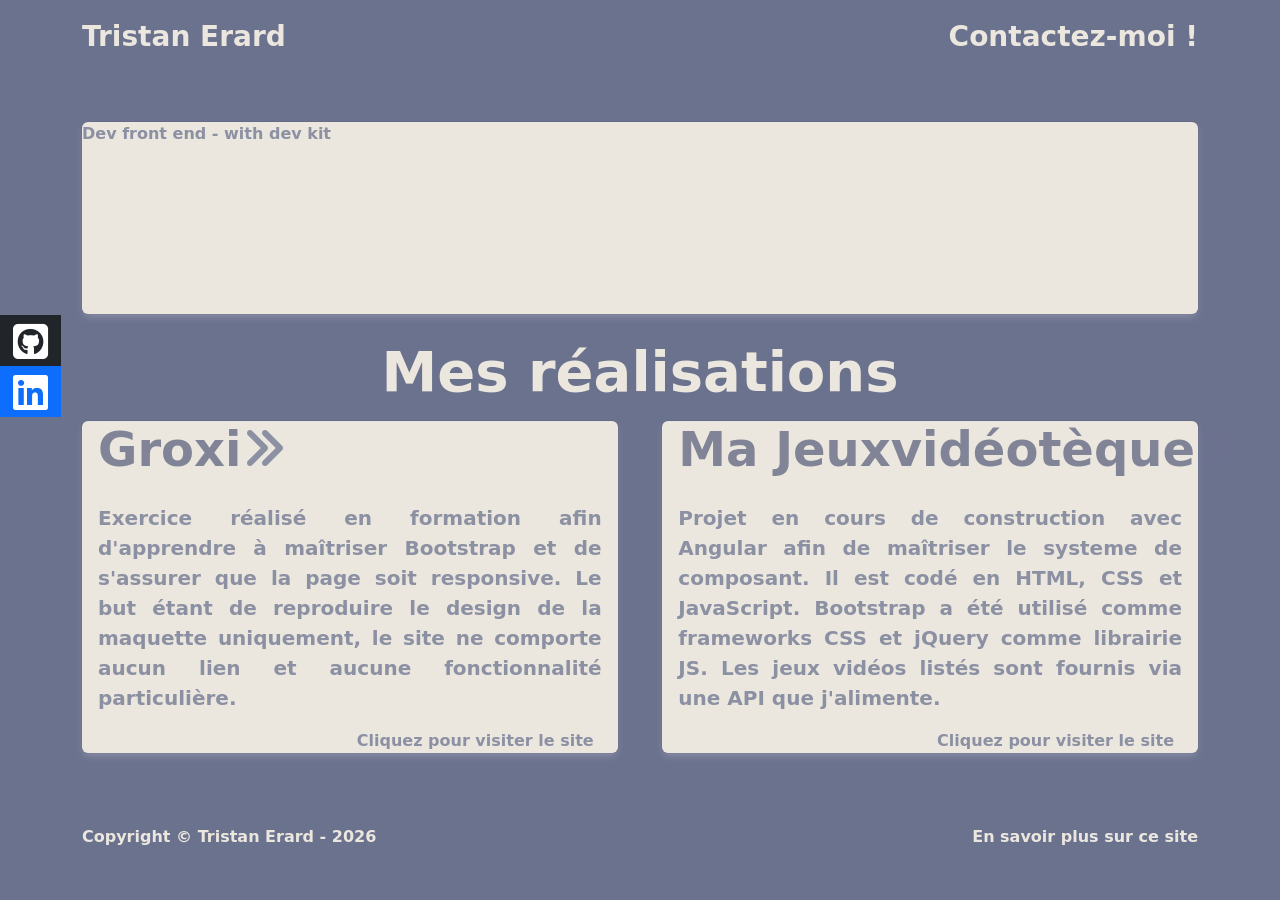
==== index.html @ 44b3bf33 "update link" ====
<!DOCTYPE html>
<html lang="fr">
<head>
    <meta charset="UTF-8">
    <meta http-equiv="X-UA-Compatible" content="IE=edge">
    <meta name="viewport" content="width=device-width, initial-scale=1.0">
    <link rel="stylesheet" href="assets/bootsrap/bootstrap.min.css">
    <link rel="stylesheet" href="assets/main.css">
    <link rel="stylesheet" href="https://cdnjs.cloudflare.com/ajax/libs/font-awesome/6.2.1/css/all.min.css" integrity="sha512-MV7K8+y+gLIBoVD59lQIYicR65iaqukzvf/nwasF0nqhPay5w/9lJmVM2hMDcnK1OnMGCdVK+iQrJ7lzPJQd1w==" crossorigin="anonymous" referrerpolicy="no-referrer" />
    <title>Mon portfolio - Tristan Erard</title>
</head>
<body class="bg-pan-top">
<div id="sidelink" class="fs-1">
    <a href="https://github.com/Titossaniti" target="_blank" class="bg-dark d-block text-center d-flex align-items-center">
        <i class="fa-brands fa-square-github mx-auto"></i>
    </a>
    <a  href="https://fr.linkedin.com/in/tristan-erard-2ba7b9128" target="_blank" class="bg-primary d-block text-center d-flex align-items-center">
        <i class="fa-brands fa-linkedin mx-auto"></i>
    </a>
</div>
<nav class="container py-3">
    <div class="row fs-3">
            <div class="col-6 text-start slide-in-right">
                <a href="#">Tristan Erard</a>
            </div>
            <div class="col-6 text-end slide-in-right">
                <a href="pages/contact.html"><span class="underline">Contactez-moi !</span></a>
            </div>
    </div>
</nav>
    <header class="container mt-5">
        <div class="boxshadow rounded tilt-in-fwd-tl">
            Dev front end - with dev kit
        </div>
    </header>
    <main class="container">
        <h2 class="realisation text-center mt-4 mb-3 display-4 fw-bold slide-in-right">Mes réalisations</h2>
        <div class="row mx-0 justify-content-between">
                <a href="https://titossaniti.github.io/Maquette-Proxi-HTML-CSS/" target="_blank" class="project px-0 text-reset boxshadow rounded tilt-in-fwd-tl">
                    <div>
                        <h2 class="display-5 ps-3">Groxi
                            <span class="arrow primera next ">
                                <i class="fa-solid fa-angle-right"></i>
                            </span>
                            <span class="arrow segunda next ">
                                <i class="fa-solid fa-angle-right"></i>
                            </span>
                        </h2>
                    </div>
                    <div class="descsite fs-5 py-3 px-3">
                        Exercice réalisé en formation afin d'apprendre à maîtriser Bootstrap et de s'assurer que la page soit responsive. Le but étant de reproduire le design de la maquette uniquement, le site ne comporte aucun lien et aucune fonctionnalité particulière.
                    </div>
                    <div class="text-end pe-4">
                        Cliquez pour visiter le site
                    </div>
                </a>
                <a href="https://ma-jeuxvideotheque-tristanerard.netlify.app" target="_blank" class="project px-0 text-reset boxshadow rounded tilt-in-fwd-br">
                    <div>
                        <h2 class="display-5 ps-3">Ma Jeuxvidéotèque
                            <span class="arrow primera next ">
                                <i class="fa-solid fa-angle-right"></i>
                            </span>
                            <span class="arrow segunda next ">
                                <i class="fa-solid fa-angle-right"></i>
                            </span>
                        </h2>
                    </div>
                    <div class="descsite fs-5 py-3 px-3">
                        Projet en cours de construction avec Angular afin de maîtriser le systeme de composant. Il est codé en HTML, CSS et JavaScript. Bootstrap a été utilisé comme frameworks CSS et jQuery comme librairie JS.
                        Les jeux vidéos listés sont fournis via une API que j'alimente. 
                    </div>
                    <div class="text-end pe-4">
                        Cliquez pour visiter le site
                    </div>
                </a>
        </div>
    </main>
    <footer class="container pt-5">
        <div class="row pt-4 slide-in-right">
            <div class="col-6">
                Copyright &copy; Tristan Erard - <span id="date"></span>
            </div>
            <div class="col-6 text-end">
                <a href="pages/moreinfo.html" class="underline">
                    En savoir plus sur ce site
                </a>
            </div>
        </div>
    </footer>
    <script src="https://cdnjs.cloudflare.com/ajax/libs/jquery/3.6.3/jquery.min.js" integrity="sha512-STof4xm1wgkfm7heWqFJVn58Hm3EtS31XFaagaa8VMReCXAkQnJZ+jEy8PCC/iT18dFy95WcExNHFTqLyp72eQ==" crossorigin="anonymous" referrerpolicy="no-referrer"></script>
    <script src="assets/main.js"></script>
    <script src="assets/bootsrap/bootstrap.bundle.min.js"></script>
    </body>
</html>
---- assets/main.css ----
html{
  --main :#fff9f9;
  --scnd:#ebe7df;
  --third:#6b728ebd;
  --fourth:#C7B198;
}
main a{
  display: block;
}
a,a:hover{
  color: var(--scnd);
}
body{
/*background anim*/
  -webkit-animation: color-change-4x 3.3s linear infinite alternate both;
          animation: color-change-4x 3.3s linear infinite alternate both;
/**/
  color:var(--third);
  font-weight: bold;
}
nav, nav a,nav a:hover{
  color:var(--scnd);
  text-decoration: none;
}
.realisation{
  color:var(--scnd)
}
footer{
  color:var(--scnd);
}

/*bg anim*/
 @-webkit-keyframes color-change-4x {
  0% {
    background: #282938;
  }
  33% {
    background: #505770;
  }
  66% {
    background: #4b537c;
  }
  100% {
    background: #7a829e;
  }
}
@keyframes color-change-4x {
  0% {
    background: #404258;
  }
  33% {
    background: #474E68;
  }
  66% {
    background: #50577A;
  }
  100% {
    background: #6B728E;
  }
}
/**/
a{
  text-decoration: none;
}
header div:first-of-type{
    height: 15vw;
    background-color: var(--scnd);
}
.project{
  background-color: var(--scnd);
  width:48% !important;
}
.project h2{
  font-weight: bold;
    color: #818496;
}
/*Anim underline*/
.underline {
    text-decoration: none;
    position: relative;
  }
.underline:before {
    content: "";
    position: absolute;
    bottom: -2px;
    left: 0;
    right: 0;
    height: 4px;
    background: var(--scnd);
    transform: scaleX(0);
    transform-origin: left;
    transition: transform 0.4s ease-in-out;
  }
.underline:hover:before {
    transform: scaleX(1);
  }
/****/
/*Arrow on hover*/
.arrow {
  position: absolute;}
.segunda{
  margin-left: 15px;}
.next {
color:var(--third);}

@keyframes bounceAlpha {
0% {opacity: 1; transform: translateX(0px) scale(1);}
25%{opacity: 0; transform:translateX(10px) scale(0.8);}
26%{opacity: 0; transform:translateX(-10px) scale(0.8);}
55% {opacity: 1; transform: translateX(0px) scale(1);}
}
.bounceAlpha {
  animation-name: bounceAlpha;
  animation-duration:1.4s;
  animation-iteration-count:infinite;
  animation-timing-function:linear;
}
.arrow.primera.bounceAlpha {
  animation-name: bounceAlpha;
  animation-duration:1.4s;
  animation-delay:0.2s;
  animation-iteration-count:infinite;
  animation-timing-function:linear;
}

.project:hover .arrow{
  animation-name: bounceAlpha;
  animation-duration:1.4s;
  animation-iteration-count:infinite;
  animation-timing-function:linear;
}
.project:hover .arrow.primera{
  animation-name: bounceAlpha;
  animation-duration:1.4s;
  animation-delay:0.2s;
  animation-iteration-count:infinite;
  animation-timing-function:linear;
}
/**/
.descsite{
  text-align: justify;
}
/*BOX SAHDOW*/
.boxshadow{
  box-shadow: rgba(255, 255, 255, 0.25) 0px 4px 8px -2px, rgba(9, 30, 66, 0.08) 0px 0px 0px 1px;
}
/**/
/*box anim*/
.scale-down-center:hover {
	-webkit-animation: scale-down-center 0.3s cubic-bezier(0.250, 0.460, 0.450, 0.940) infinite alternate both;
	        animation: scale-down-center 0.3s cubic-bezier(0.250, 0.460, 0.450, 0.940) infinite alternate both;
}
 @-webkit-keyframes scale-down-center {
  0% {
    -webkit-transform: scale(1);
            transform: scale(1);
  }

  100% {
    -webkit-transform: scale(0.96);
            transform: scale(0.96);
  }
}
@keyframes scale-down-center {
  0% {
    -webkit-transform: scale(1);
            transform: scale(1);
  }

  100% {
    -webkit-transform: scale(0.96);
            transform: scale(0.96);
  }
}
/**/
/*On load anim*/
.tilt-in-fwd-tl {
	-webkit-animation: tilt-in-fwd-tl 0.9s cubic-bezier(0.250, 0.460, 0.450, 0.940)  both;
	        animation: tilt-in-fwd-tl 0.9s cubic-bezier(0.250, 0.460, 0.450, 0.940) both;
        }
 @-webkit-keyframes tilt-in-fwd-tl {
  0% {
    -webkit-transform: rotateY(-20deg) rotateX(35deg) translate(-300px, -300px) skew(35deg, -10deg);
            transform: rotateY(-20deg) rotateX(35deg) translate(-300px, -300px) skew(35deg, -10deg);
    opacity: 0;
  }
  100% {
    -webkit-transform: rotateY(0) rotateX(0deg) translate(0, 0) skew(0deg, 0deg);
            transform: rotateY(0) rotateX(0deg) translate(0, 0) skew(0deg, 0deg);
    opacity: 1;
  }
}
@keyframes tilt-in-fwd-tl {
  0% {
    -webkit-transform: rotateY(-20deg) rotateX(35deg) translate(-300px, -300px) skew(35deg, -10deg);
            transform: rotateY(-20deg) rotateX(35deg) translate(-300px, -300px) skew(35deg, -10deg);
    opacity: 0;
  }
  100% {
    -webkit-transform: rotateY(0) rotateX(0deg) translate(0, 0) skew(0deg, 0deg);
            transform: rotateY(0) rotateX(0deg) translate(0, 0) skew(0deg, 0deg);
    opacity: 1;
  }
}
.tilt-in-fwd-br {
	-webkit-animation: tilt-in-fwd-br 0.9s cubic-bezier(0.250, 0.460, 0.450, 0.940) both;
	        animation: tilt-in-fwd-br 0.9s cubic-bezier(0.250, 0.460, 0.450, 0.940) both;
        }
@-webkit-keyframes tilt-in-fwd-br {
  0% {
    -webkit-transform: rotateY(20deg) rotateX(-35deg) translate(300px, 300px) skew(35deg, -10deg);
            transform: rotateY(20deg) rotateX(-35deg) translate(300px, 300px) skew(35deg, -10deg);
    opacity: 0;
  }
  100% {
    -webkit-transform: rotateY(0) rotateX(0deg) translate(0, 0) skew(0deg, 0deg);
            transform: rotateY(0) rotateX(0deg) translate(0, 0) skew(0deg, 0deg);
    opacity: 1;
  }
}
@keyframes tilt-in-fwd-br {
  0% {
    -webkit-transform: rotateY(20deg) rotateX(-35deg) translate(300px, 300px) skew(35deg, -10deg);
            transform: rotateY(20deg) rotateX(-35deg) translate(300px, 300px) skew(35deg, -10deg);
    opacity: 0;
  }
  100% {
    -webkit-transform: rotateY(0) rotateX(0deg) translate(0, 0) skew(0deg, 0deg);
            transform: rotateY(0) rotateX(0deg) translate(0, 0) skew(0deg, 0deg);
    opacity: 1;
  }
}
.slide-in-right {
	-webkit-animation: slide-in-right 0.9s cubic-bezier(0.250, 0.460, 0.450, 0.940) both;
	        animation: slide-in-right 0.9s cubic-bezier(0.250, 0.460, 0.450, 0.940) both;
}
@-webkit-keyframes slide-in-right {
  0% {
    -webkit-transform: translateX(1000px);
            transform: translateX(1000px);
    opacity: 0;
  }
  100% {
    -webkit-transform: translateX(0);
            transform: translateX(0);
    opacity: 1;
  }
}
@keyframes slide-in-right {
  0% {
    -webkit-transform: translateX(1000px);
            transform: translateX(1000px);
    opacity: 0;
  }
  100% {
    -webkit-transform: translateX(0);
            transform: translateX(0);
    opacity: 1;
  }
}
/**/
/*Social network on the side*/
#sidelink{
  position: absolute;
  z-index:1;
  top: 35%;
  width: 6vw;
}
#sidelink a{
  color:white;
  height: 4vw;
  width: 80%;
  transition: width 0.25s;
}
#sidelink a:hover{
  width: 110%;
}
/**/
input{
  height: 3.5vw;
}
textarea{
  height: 14vw;
}
.contact{
  color: var(--scnd);
}
/* Anim contact */
.fade-in-fwd {
	-webkit-animation: fade-in-fwd 0.9s cubic-bezier(0.390, 0.575, 0.565, 1.000) both;
	        animation: fade-in-fwd 0.9s cubic-bezier(0.390, 0.575, 0.565, 1.000) both;
}
@-webkit-keyframes fade-in-fwd {
  0% {
    -webkit-transform: translateZ(-80px);
            transform: translateZ(-80px);
    opacity: 0;
  }
  100% {
    -webkit-transform: translateZ(0);
            transform: translateZ(0);
    opacity: 1;
  }
}
@keyframes fade-in-fwd {
  0% {
    -webkit-transform: translateZ(-80px);
            transform: translateZ(-80px);
    opacity: 0;
  }
  100% {
    -webkit-transform: translateZ(0);
            transform: translateZ(0);
    opacity: 1;
  }
}
/*forms style*/
.formstyle{
  padding-left: 1.5em;
  border: none;
  border-radius: 8px;
}
/**/
.formfocus {
  outline: none;
  --border-size: 3px;
  background-image: conic-gradient(from var(--border-angle), #ffffff, #ffffff), conic-gradient(from var(--border-angle), transparent 20%, #636986, #464C65);
  background-size: calc(100% - (var(--border-size) * 2)) calc(100% - (var(--border-size) * 2)), cover;
  background-position: center center;
  background-repeat: no-repeat;
  animation: bg-spin 3s linear infinite;
}
@keyframes bg-spin {
  to {
    --border-angle: 1turn;
 }
}
@property --border-angle {
  syntax: "<angle>";
  inherits: true;
  initial-value: 0turn;
}
.moreinfo{
  color: white;
}
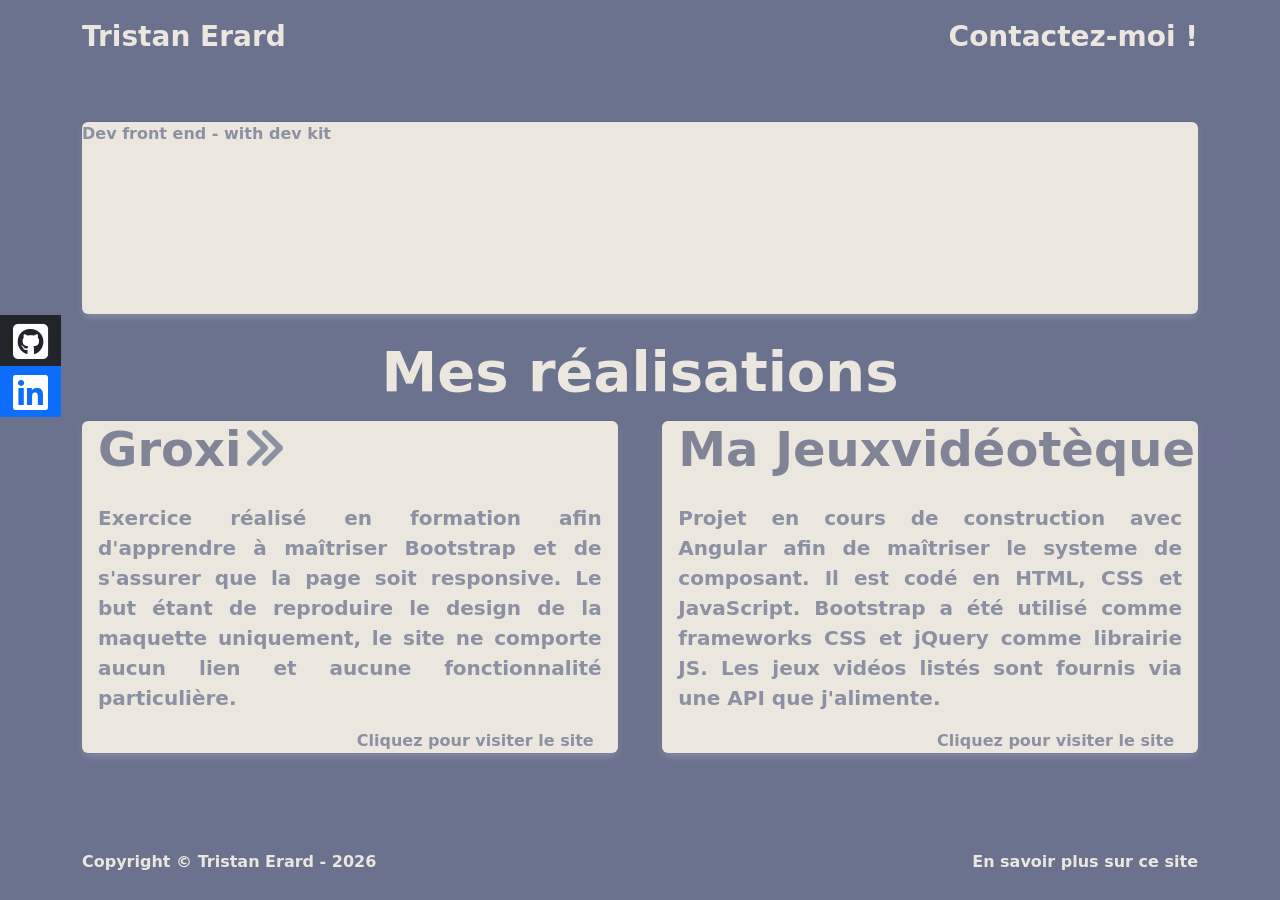
==== commit 3bf8c9a2: "Creation of JS element for footer navbar and sidelinks" ====
--- a/index.html
+++ b/index.html
@@ -9,26 +9,8 @@
     <link rel="stylesheet" href="https://cdnjs.cloudflare.com/ajax/libs/font-awesome/6.2.1/css/all.min.css" integrity="sha512-MV7K8+y+gLIBoVD59lQIYicR65iaqukzvf/nwasF0nqhPay5w/9lJmVM2hMDcnK1OnMGCdVK+iQrJ7lzPJQd1w==" crossorigin="anonymous" referrerpolicy="no-referrer" />
     <title>Mon portfolio - Tristan Erard</title>
 </head>
-<body class="bg-pan-top">
-<div id="sidelink" class="fs-1">
-    <a href="https://github.com/Titossaniti" target="_blank" class="bg-dark d-block text-center d-flex align-items-center">
-        <i class="fa-brands fa-square-github mx-auto"></i>
-    </a>
-    <a  href="https://fr.linkedin.com/in/tristan-erard-2ba7b9128" target="_blank" class="bg-primary d-block text-center d-flex align-items-center">
-        <i class="fa-brands fa-linkedin mx-auto"></i>
-    </a>
-</div>
-<nav class="container py-3">
-    <div class="row fs-3">
-            <div class="col-6 text-start slide-in-right">
-                <a href="#">Tristan Erard</a>
-            </div>
-            <div class="col-6 text-end slide-in-right">
-                <a href="pages/contact.html"><span class="underline">Contactez-moi !</span></a>
-            </div>
-    </div>
-</nav>
-    <header class="container mt-5">
+<body class="">
+    <header id="header" class="container mt-5">
         <div class="boxshadow rounded tilt-in-fwd-tl">
             Dev front end - with dev kit
         </div>
@@ -75,20 +57,12 @@
                 </a>
         </div>
     </main>
-    <footer class="container pt-5">
-        <div class="row pt-4 slide-in-right">
-            <div class="col-6">
-                Copyright &copy; Tristan Erard - <span id="date"></span>
-            </div>
-            <div class="col-6 text-end">
-                <a href="pages/moreinfo.html" class="underline">
-                    En savoir plus sur ce site
-                </a>
-            </div>
-        </div>
-    </footer>
+    <div id="footer"></div>
+    <script src="assets/bootsrap/bootstrap.bundle.min.js"></script>
     <script src="https://cdnjs.cloudflare.com/ajax/libs/jquery/3.6.3/jquery.min.js" integrity="sha512-STof4xm1wgkfm7heWqFJVn58Hm3EtS31XFaagaa8VMReCXAkQnJZ+jEy8PCC/iT18dFy95WcExNHFTqLyp72eQ==" crossorigin="anonymous" referrerpolicy="no-referrer"></script>
     <script src="assets/main.js"></script>
-    <script src="assets/bootsrap/bootstrap.bundle.min.js"></script>
+    <script src="assets/nav.js"></script>
+    <script src="assets/footer.js"></script>
+    <script src="assets/socials.js"></script>
     </body>
 </html>
--- a/assets/main.css
+++ b/assets/main.css
@@ -83,10 +83,10 @@
     content: "";
     position: absolute;
     bottom: -2px;
-    left: 0;
+    left: 0; 
     right: 0;
-    height: 4px;
-    background: var(--scnd);
+    height: 4px; 
+    background: var(--scnd); 
     transform: scaleX(0);
     transform-origin: left;
     transition: transform 0.4s ease-in-out;
@@ -258,7 +258,6 @@
     opacity: 1;
   }
 }
-/**/
 /*Social network on the side*/
 #sidelink{
   position: absolute;
@@ -287,8 +286,8 @@
 }
 /* Anim contact */
 .fade-in-fwd {
-	-webkit-animation: fade-in-fwd 0.9s cubic-bezier(0.390, 0.575, 0.565, 1.000) both;
-	        animation: fade-in-fwd 0.9s cubic-bezier(0.390, 0.575, 0.565, 1.000) both;
+	-webkit-animation: fade-in-fwd 1s cubic-bezier(0.390, 0.575, 0.565, 1.000) both;
+	        animation: fade-in-fwd 1s cubic-bezier(0.390, 0.575, 0.565, 1.000) both;
 }
 @-webkit-keyframes fade-in-fwd {
   0% {
@@ -320,7 +319,7 @@
   border: none;
   border-radius: 8px;
 }
-/**/
+/*form anim on focus*/
 .formfocus {
   outline: none;
   --border-size: 3px;
@@ -340,6 +339,10 @@
   inherits: true;
   initial-value: 0turn;
 }
+/**/
 .moreinfo{
   color: white;
 }
+footer{
+  margin-bottom: 2vw;
+}
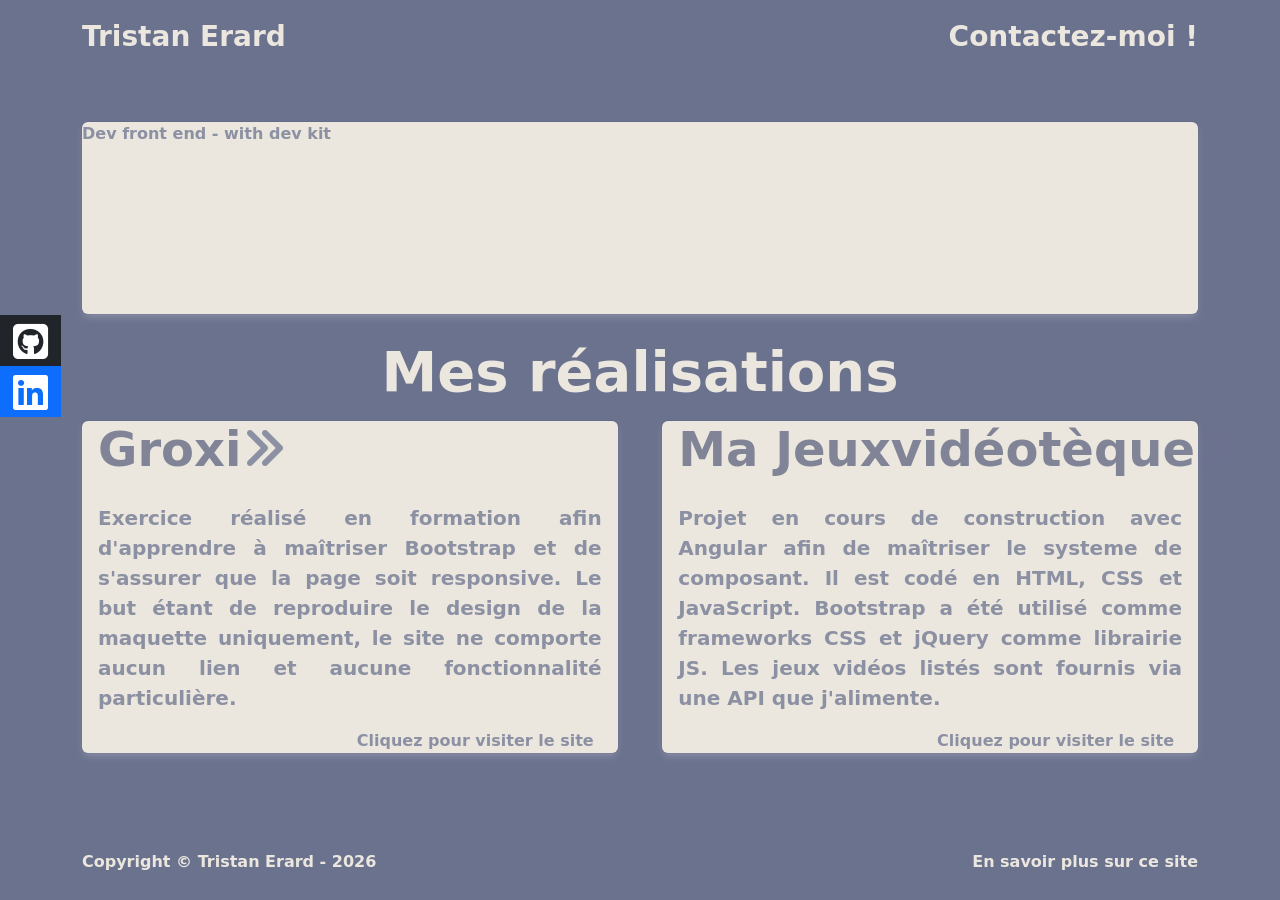
==== commit d6f553b6: "Test <base href>" ====
--- a/index.html
+++ b/index.html
@@ -4,6 +4,7 @@
     <meta charset="UTF-8">
     <meta http-equiv="X-UA-Compatible" content="IE=edge">
     <meta name="viewport" content="width=device-width, initial-scale=1.0">
+    <base href="/">
     <link rel="stylesheet" href="assets/bootsrap/bootstrap.min.css">
     <link rel="stylesheet" href="assets/main.css">
     <link rel="stylesheet" href="https://cdnjs.cloudflare.com/ajax/libs/font-awesome/6.2.1/css/all.min.css" integrity="sha512-MV7K8+y+gLIBoVD59lQIYicR65iaqukzvf/nwasF0nqhPay5w/9lJmVM2hMDcnK1OnMGCdVK+iQrJ7lzPJQd1w==" crossorigin="anonymous" referrerpolicy="no-referrer" />
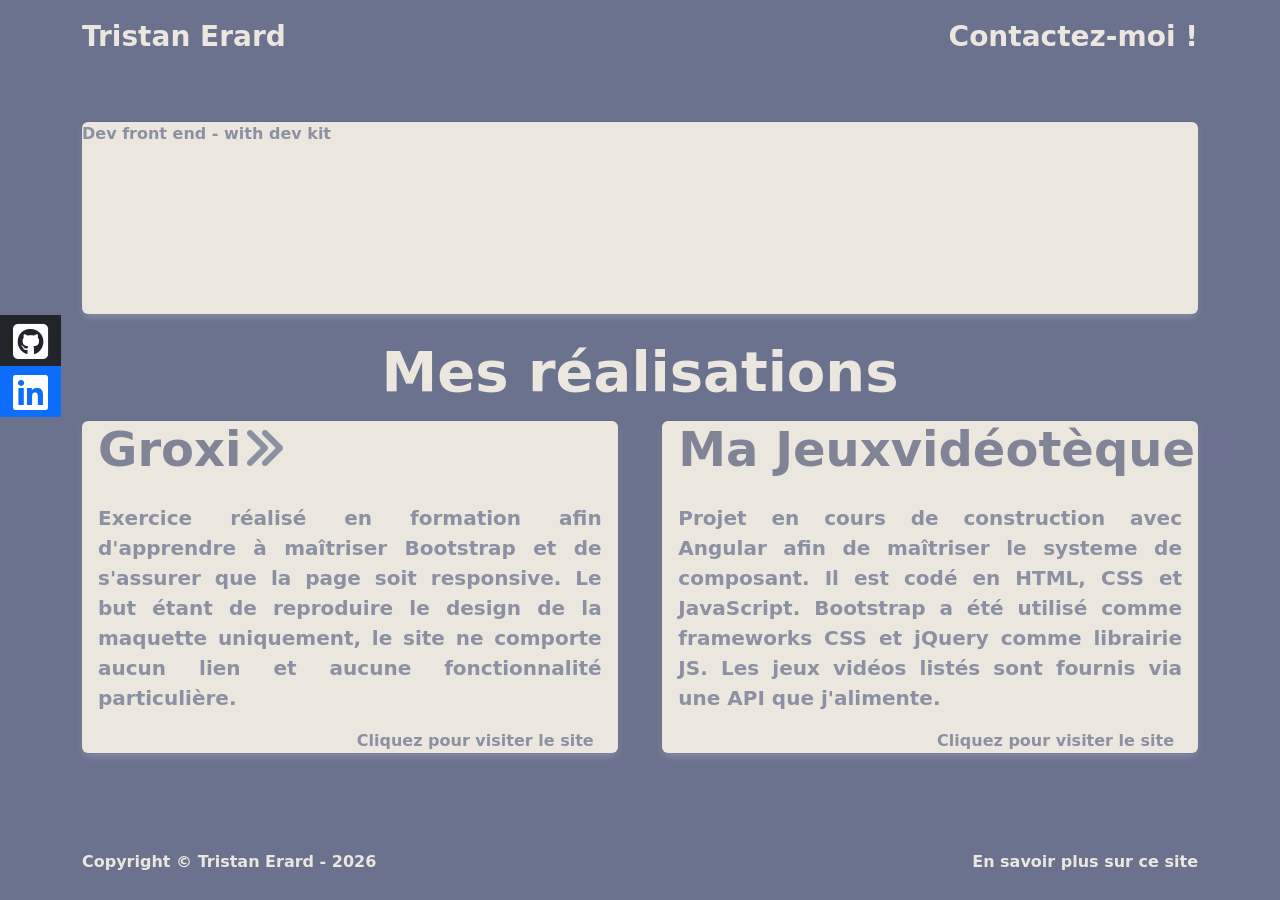
==== commit 4193d4e3: "test" ====
--- a/index.html
+++ b/index.html
@@ -4,7 +4,6 @@
     <meta charset="UTF-8">
     <meta http-equiv="X-UA-Compatible" content="IE=edge">
     <meta name="viewport" content="width=device-width, initial-scale=1.0">
-    <base href="/">
     <link rel="stylesheet" href="assets/bootsrap/bootstrap.min.css">
     <link rel="stylesheet" href="assets/main.css">
     <link rel="stylesheet" href="https://cdnjs.cloudflare.com/ajax/libs/font-awesome/6.2.1/css/all.min.css" integrity="sha512-MV7K8+y+gLIBoVD59lQIYicR65iaqukzvf/nwasF0nqhPay5w/9lJmVM2hMDcnK1OnMGCdVK+iQrJ7lzPJQd1w==" crossorigin="anonymous" referrerpolicy="no-referrer" />
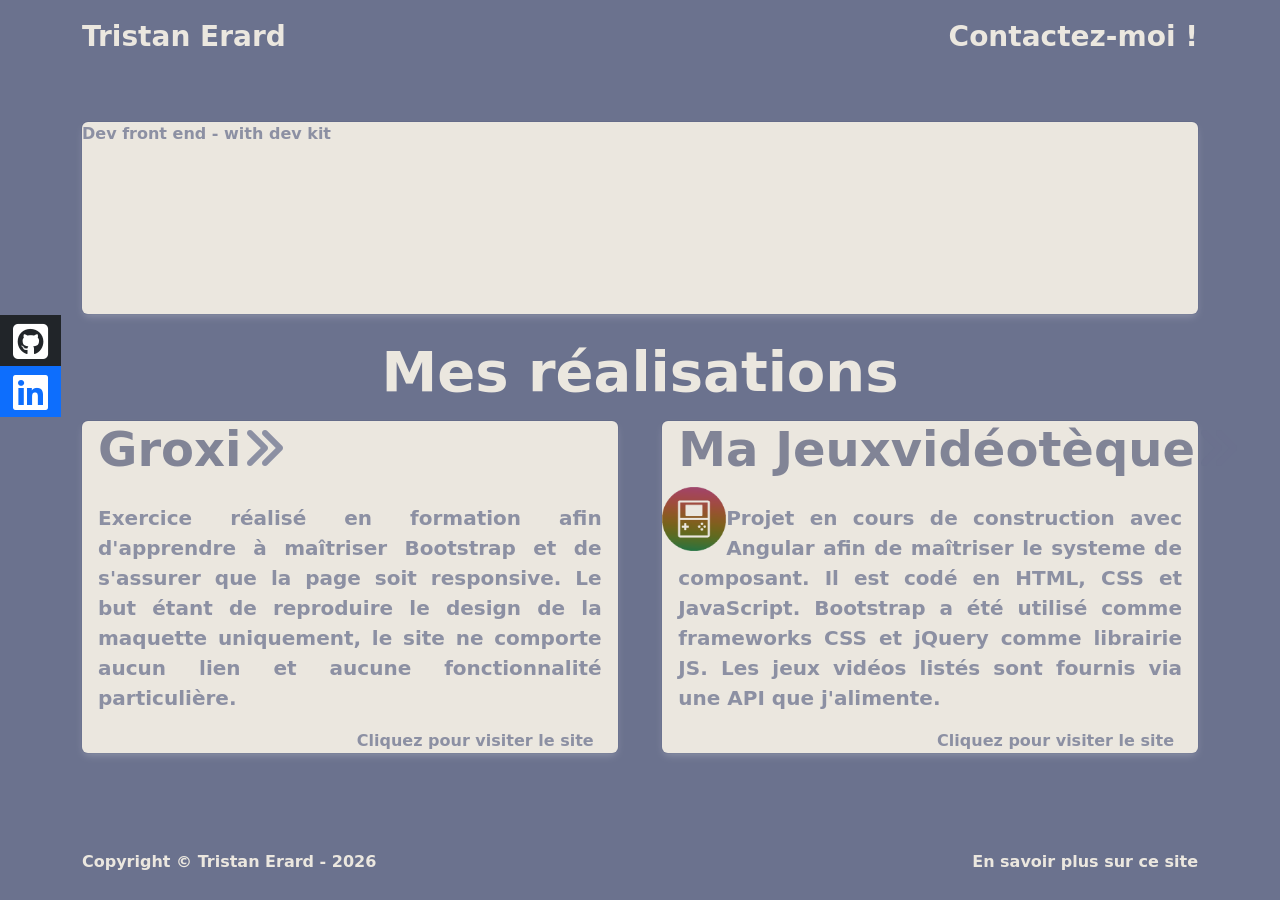
==== commit aef883ad: "img adding" ====
--- a/index.html
+++ b/index.html
@@ -47,6 +47,7 @@
                             </span>
                         </h2>
                     </div>
+                    <img src="assets/img/jeuxvideotheque.png" alt="Logo de ma jeuxvidéothèque"/>
                     <div class="descsite fs-5 py-3 px-3">
                         Projet en cours de construction avec Angular afin de maîtriser le systeme de composant. Il est codé en HTML, CSS et JavaScript. Bootstrap a été utilisé comme frameworks CSS et jQuery comme librairie JS.
                         Les jeux vidéos listés sont fournis via une API que j'alimente. 
--- a/assets/main.css
+++ b/assets/main.css
@@ -345,4 +345,8 @@
 }
 footer{
   margin-bottom: 2vw;
+}
+.project img{
+  float: left;
+  height: 5vw;
 }
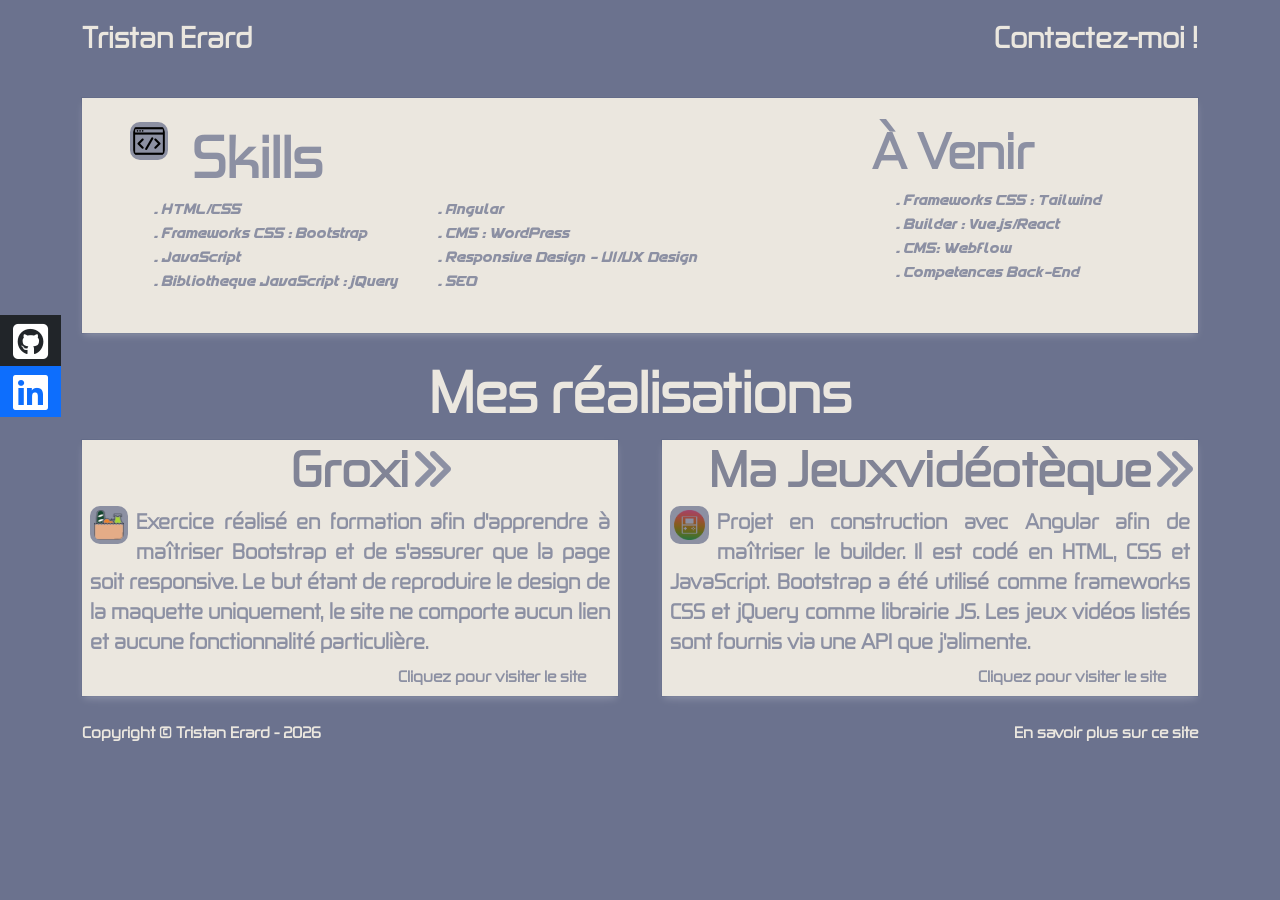
==== commit 5c644737: "Font added" ====
--- a/index.html
+++ b/index.html
@@ -10,17 +10,51 @@
     <title>Mon portfolio - Tristan Erard</title>
 </head>
 <body class="">
-    <header id="header" class="container mt-5">
-        <div class="boxshadow rounded tilt-in-fwd-tl">
-            Dev front end - with dev kit
+    <header id="header" class="container mt-4">
+        <div class="boxshadow tilt-in-fwd-tl px-5 py-4 d-flex justify-content-between">
+            <div>
+                <div class="d-flex">
+                    <div>
+                        <img src="assets/img/dev-icon.png" alt="Icône désignant le développement web">
+                    </div>
+                    <h2 class="fw-bold display-4 ms-4">
+                        Skills
+                    </h2>
+                </div>
+                <div>
+                    <ul class="d-flex">
+                        <div>
+                            <li>HTML/CSS</li>
+                            <li>Frameworks CSS : Bootstrap</li>
+                            <li>JavaScript</li>
+                            <li>Bibliotheque JavaScript : jQuery</li>
+                        </div>
+                        <div class="ms-5">
+                            <li>Angular</li>
+                            <li>CMS : WordPress</li>
+                            <li>Responsive Design - UI/UX Design</li>
+                            <li>SEO</li>
+                        </div>
+                    </ul>
+                </div>
+            </div>
+            <div class="me-5">
+                <h3 class="text-capitalize display-5 fw-bold">à venir</h3>
+                <ul>
+                    <li>Frameworks CSS : Tailwind</li>
+                    <li>Builder : Vue.js/React</li>
+                    <li>CMS: Webflow</li>
+                    <li>Competences Back-End</li>
+                </ul>
+            </div>
         </div>
     </header>
     <main class="container">
         <h2 class="realisation text-center mt-4 mb-3 display-4 fw-bold slide-in-right">Mes réalisations</h2>
         <div class="row mx-0 justify-content-between">
-                <a href="https://titossaniti.github.io/Maquette-Proxi-HTML-CSS/" target="_blank" class="project px-0 text-reset boxshadow rounded tilt-in-fwd-tl">
+                <a href="https://titossaniti.github.io/Maquette-Proxi-HTML-CSS/" target="_blank" class="project px-2 text-reset boxshadow tilt-in-fwd-tl">
                     <div>
-                        <h2 class="display-5 ps-3">Groxi
+                        <h2 class="display-5 text-center">Groxi
                             <span class="arrow primera next ">
                                 <i class="fa-solid fa-angle-right"></i>
                             </span>
@@ -29,16 +63,17 @@
                             </span>
                         </h2>
                     </div>
-                    <div class="descsite fs-5 py-3 px-3">
+                    <div class="descsite fs-5">
+                        <img src="assets/img/groxi.png" alt="Logo de la maquette Groxi réalisée" class="p-1 me-2"/>
                         Exercice réalisé en formation afin d'apprendre à maîtriser Bootstrap et de s'assurer que la page soit responsive. Le but étant de reproduire le design de la maquette uniquement, le site ne comporte aucun lien et aucune fonctionnalité particulière.
                     </div>
-                    <div class="text-end pe-4">
+                    <div class="text-end pe-4 py-2">
                         Cliquez pour visiter le site
                     </div>
                 </a>
-                <a href="https://ma-jeuxvideotheque-tristanerard.netlify.app" target="_blank" class="project px-0 text-reset boxshadow rounded tilt-in-fwd-br">
+                <a href="https://ma-jeuxvideotheque-tristanerard.netlify.app" target="_blank" class="project px-2 text-reset boxshadow tilt-in-fwd-br">
                     <div>
-                        <h2 class="display-5 ps-3">Ma Jeuxvidéotèque
+                        <h2 class="display-5 text-center">Ma Jeuxvidéotèque
                             <span class="arrow primera next ">
                                 <i class="fa-solid fa-angle-right"></i>
                             </span>
@@ -47,12 +82,12 @@
                             </span>
                         </h2>
                     </div>
-                    <img src="assets/img/jeuxvideotheque.png" alt="Logo de ma jeuxvidéothèque"/>
-                    <div class="descsite fs-5 py-3 px-3">
-                        Projet en cours de construction avec Angular afin de maîtriser le systeme de composant. Il est codé en HTML, CSS et JavaScript. Bootstrap a été utilisé comme frameworks CSS et jQuery comme librairie JS.
+                    <div class="descsite fs-5">
+                        <img src="assets/img/jeuxvideotheque.png" alt="Logo de ma jeuxvidéothèque" class="p-1  me-2"/>
+                        Projet en construction avec Angular afin de maîtriser le builder. Il est codé en HTML, CSS et JavaScript. Bootstrap a été utilisé comme frameworks CSS et jQuery comme librairie JS.
                         Les jeux vidéos listés sont fournis via une API que j'alimente. 
                     </div>
-                    <div class="text-end pe-4">
+                    <div class="text-end pe-4 py-2">
                         Cliquez pour visiter le site
                     </div>
                 </a>
--- a/assets/main.css
+++ b/assets/main.css
@@ -1,9 +1,25 @@
+@font-face {
+  font-family: 'Zekton';
+  src: url('/assets/fonts/zekton_rg.ttf') format('truetype');
+}
+@font-face {
+  font-family: 'Spantaran';
+  src: url('/assets/fonts/Spantaran.ttf') format('truetype');
+}
 html{
   --main :#fff9f9;
   --scnd:#ebe7df;
   --third:#6b728ebd;
   --fourth:#C7B198;
 }
+body{
+  font-family: 'Zekton';
+}
+ul{
+  list-style-type:decimal;
+  font-weight: normal;
+  font-family: 'Spantaran';
+}
 main a{
   display: block;
 }
@@ -28,7 +44,6 @@
 footer{
   color:var(--scnd);
 }
-
 /*bg anim*/
  @-webkit-keyframes color-change-4x {
   0% {
@@ -63,7 +78,6 @@
   text-decoration: none;
 }
 header div:first-of-type{
-    height: 15vw;
     background-color: var(--scnd);
 }
 .project{
@@ -343,10 +357,16 @@
 .moreinfo{
   color: white;
 }
-footer{
-  margin-bottom: 2vw;
-}
 .project img{
-  float: left;
-  height: 5vw;
+  float:left;
+  height: 3vw;
+  width: 3vw;
+  background-color: var(--third);
+  border-radius: 10px;
+}
+header img{
+  padding: 0.25vw;
+  width: 3vw;
+  background-color: var(--third);
+  border-radius: 10px;
 }
